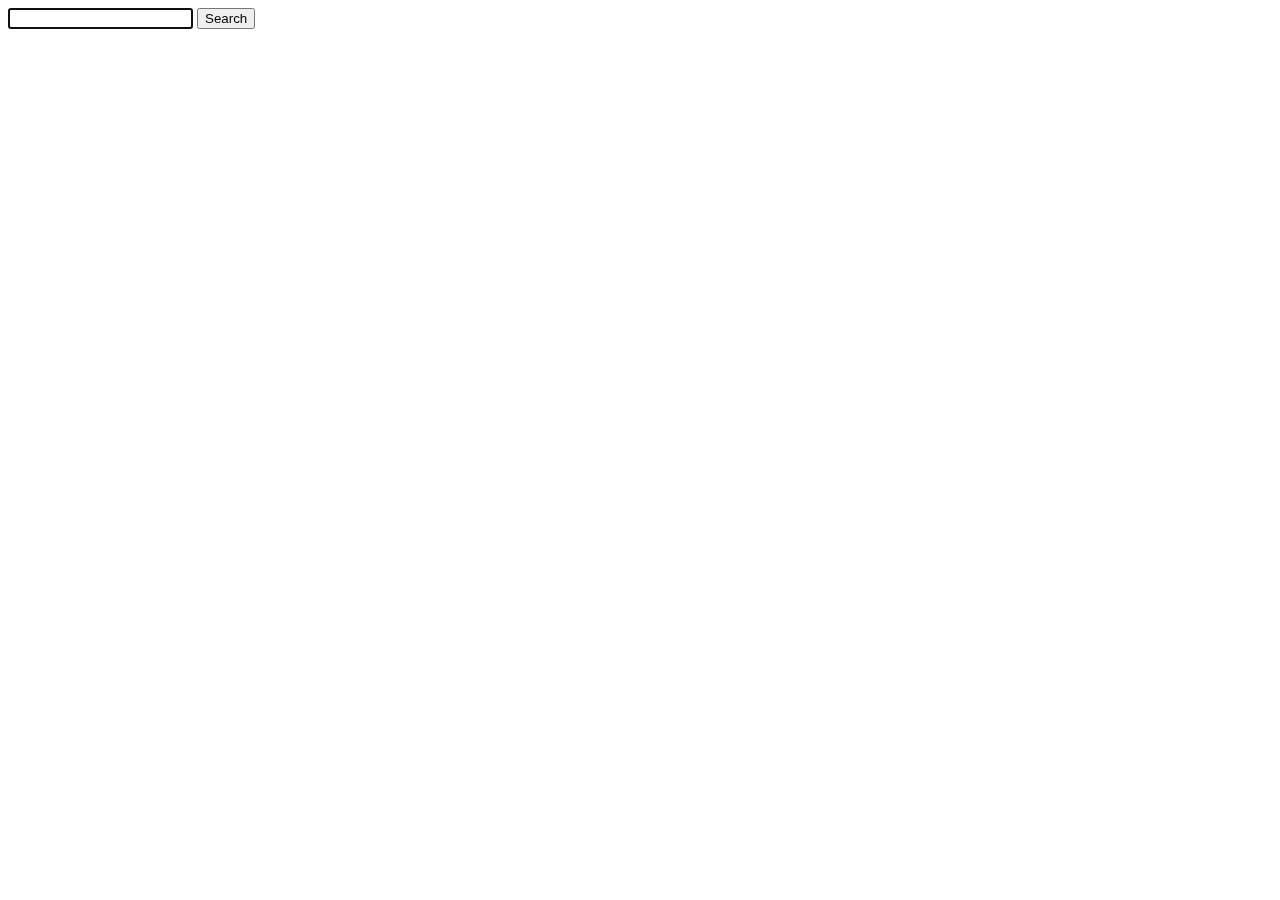
==== index.html @ 704dc2d9 "change title of index.html" ====
<!DOCTYPE html>

<html>
    <head>
        <meta charset="utf-8">
        <title>KKLC Page Lookup</title>


        <link rel="stylesheet" type="text/css" href="formStyle.css">
    </head>
    <body>
        <div id="outer-wrapper">
            <div id="middle-wrapper">
<!-- event.keyCode is deprecated but it is still supported across major browsers. Replace when there's a better alternative -->
                <input id ="search-box" type="text" name="search-box" 
                       onkeypress="if(event.keyCode == 13) getPageNumber();" autofocus>  
                <input id="search-button" type="button" onClick="getPageNumber()" name="search-button" value="Search"> 
                <div id="results"></div>
            </div>
        </div> 
        <script src="database.js"></script>
        <script src="search.js"></script>
        <script src="shortcuts.js"></script>
        <script src="keyListener.js"></script>
    </body>
</html>
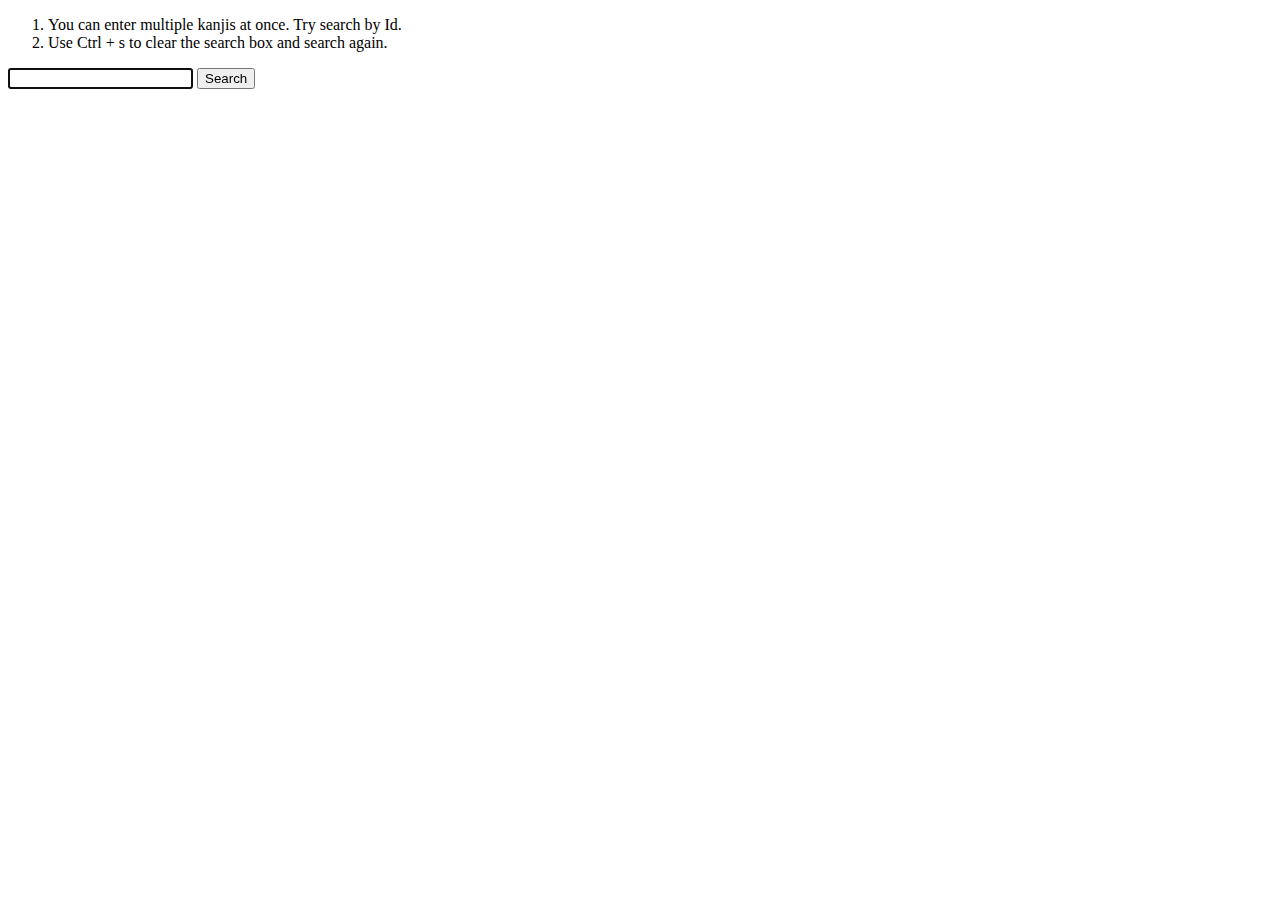
==== commit 0ab919b6: "add description for search by id" ====
--- a/index.html
+++ b/index.html
@@ -3,15 +3,17 @@
 <html>
     <head>
         <meta charset="utf-8">
-        <title>KKLC Page Lookup</title>
+        <title>KKLC Page Number Lookup</title>
+        <link rel="stylesheet" type="text/css" href="formStyle.css">
 
-
-        <link rel="stylesheet" type="text/css" href="formStyle.css">
     </head>
     <body>
         <div id="outer-wrapper">
             <div id="middle-wrapper">
 <!-- event.keyCode is deprecated but it is still supported across major browsers. Replace when there's a better alternative -->
+               <div id="description-wrapper"><ol class="description"><li> You can enter multiple kanjis at once. Try search by Id.</li>
+                    <li>Use <span id="shortcut">Ctrl + s</span> to clear the search box and search again.</li>
+                   </ol> </div>
                 <input id ="search-box" type="text" name="search-box" 
                        onkeypress="if(event.keyCode == 13) getPageNumber();" autofocus>  
                 <input id="search-button" type="button" onClick="getPageNumber()" name="search-button" value="Search"> 
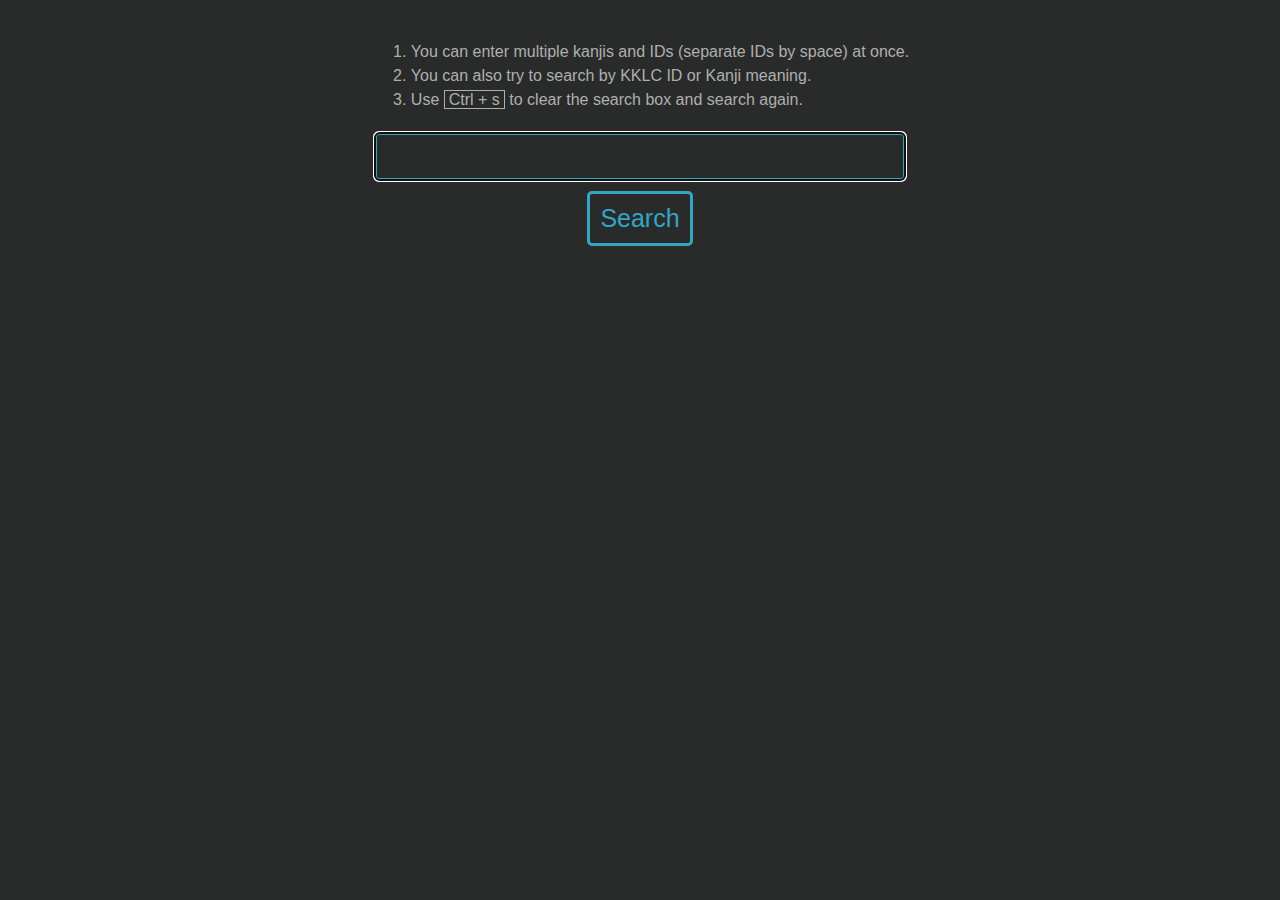
==== commit 30b47e5a: "uudate index.html multiple ids" ====
--- a/index.html
+++ b/index.html
@@ -5,13 +5,15 @@
         <meta charset="utf-8">
         <title>KKLC Page Number Lookup</title>
         <link rel="stylesheet" type="text/css" href="formStyle.css">
-
+        <!-- <link rel="shortcut icon" href="/favicon.ico" type="image/x-icon"> -->
+        <link rel="icon" href="favicon.ico" type="image/x-icon">
     </head>
     <body>
         <div id="outer-wrapper">
             <div id="middle-wrapper">
 <!-- event.keyCode is deprecated but it is still supported across major browsers. Replace when there's a better alternative -->
-               <div id="description-wrapper"><ol class="description"><li> You can enter multiple kanjis at once. Try search by Id.</li>
+               <div id="description-wrapper"><ol class="description"><li> You can enter multiple kanjis and IDs (separate IDs by space) at once.</li>
+                    <li>You can also try to search by KKLC ID or Kanji meaning.</li>
                     <li>Use <span id="shortcut">Ctrl + s</span> to clear the search box and search again.</li>
                    </ol> </div>
                 <input id ="search-box" type="text" name="search-box" 
--- a/formStyle.css
+++ b/formStyle.css
@@ -0,0 +1,84 @@
+body {
+    /*     background: #133D47; */
+    background: #292B2A;
+    margin: 0;
+}
+
+#outer-wrapper {
+    display: table; 
+    position: absolute; 
+    width: 100%;
+    height: 100%;
+    /*     border: 2px dashed red;  */
+}    
+
+#middle-wrapper {
+    display: table-cell;
+    padding-top: 40px; 
+    vertical-align: top; 
+    text-align: center; /* To center child elements*/
+}
+
+#description-wrapper {
+    display: inline-block; /* text-align affects inline-block */
+    text-align: left; 
+    margin-bottom: 20px; 
+}
+
+.description {
+    color: #AFAFAF; 
+    margin: 0 auto;
+    font-family: sans-serif;
+    line-height: 1.5;
+}
+
+#shortcut {
+    border: 1px solid #AFAFAF;
+    padding: 0 4px; 
+}
+
+#search-box {    
+    display: block;
+    margin: auto; 
+    width: 40%; 
+    padding: 7px; 
+    font-size: 25px; 
+    color: white; 
+    border: 3px solid #33A6C4;
+    /*     border: 5px solid #292B2B; */
+    border-radius: 5px; 
+    /*     border: 2px solid black;  */
+    background: none; 
+}
+
+#search-button {
+    display: block; 
+    margin: auto; 
+    padding: 10px;
+    margin-top: 10px; 
+    font-size: 25px; 
+    color: #33A6C4;
+    background: none; 
+    border-radius: 5px; 
+    border: 3px solid #33A6C4; 
+    /*     border: 2px solid black;  */
+}
+
+#search-button:hover {
+    -webkit-transition-duration: 0.4s; /* Safari */
+    transition-duration: 0.4s; 
+    color: white; 
+    background: #33A6C4;
+}
+
+
+#results {
+    margin-top: 20px; 
+    font-size: 22px;
+    font-family: sans-serif;  
+    color: #BFBFBF; 
+    /* border: 2px solid white;  */
+    text-align: center; 
+}
+
+
